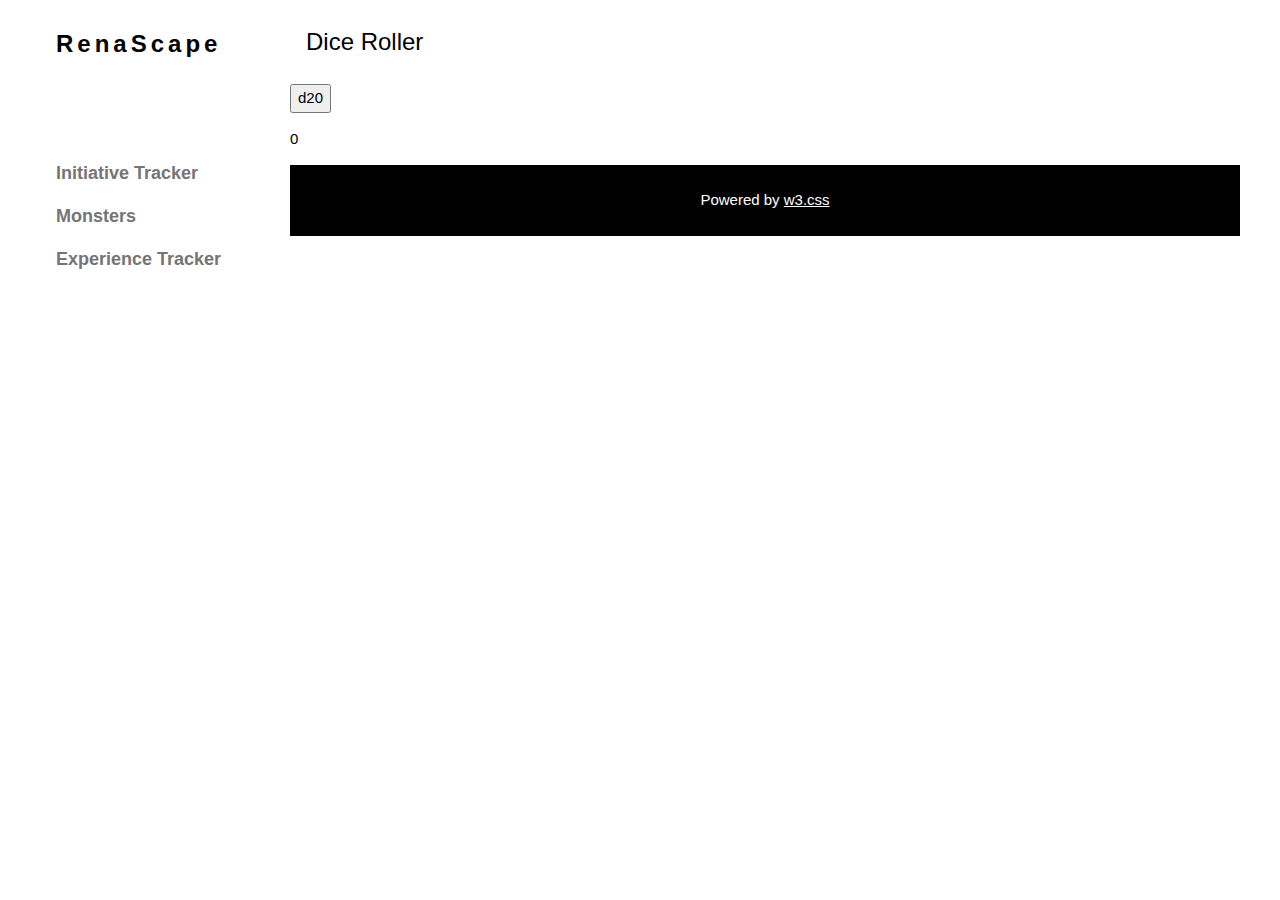
==== dice.html @ 7d503acd "Style And Roller" ====
<!DOCTYPE html>
<html>
<title>RenaScape - Dice Roller</title>
<meta charset="UTF-8">
<meta name="viewport" content="width=device-width, initial-scale=1">
<meta name="viewport" content="width=device-width, initial-scale=1">
<link rel="stylesheet" href="https://www.w3schools.com/w3css/4/w3.css">
<link rel="stylesheet" href="https://fonts.googleapis.com/css?family=Roboto">
<link rel="stylesheet" href="https://fonts.googleapis.com/css?family=Montserrat">
<link rel="stylesheet" href="https://cdnjs.cloudflare.com/ajax/libs/font-awesome/4.7.0/css/font-awesome.min.css">
<link rel="script" href="src/dice.js">

<body class="w3-content" style="max-width:1200px">

	<!-- Sidebar/menu -->
	<nav class="w3-sidebar w3-bar-block w3-white w3-collapse w3-top" style="z-index:3;width:250px" id="mySidebar">
	  <div class="w3-container w3-display-container w3-padding-16">
		<i onclick="w3_close()" class="fa fa-remove w3-hide-large w3-button w3-display-topright"></i>
		<h3 class="w3-wide"><b>RenaScape</b></h3>
	  </div>
	  <div class="w3-padding-64 w3-large w3-text-grey" style="font-weight:bold">
		<a href="#" class="w3-bar-item w3-button">Initiative Tracker</a>
		<a href="#" class="w3-bar-item w3-button">Monsters</a>
		<a href="#" class="w3-bar-item w3-button">Experience Tracker</a>
		<script src="src/dice.js"></script> 
	  </div>
	</nav>
	
	<!-- Top menu on small screens -->
	<header class="w3-bar w3-top w3-hide-large w3-black w3-xlarge">
	  <div class="w3-bar-item w3-padding-24 w3-wide">RenaScape</div>
	  <a href="javascript:void(0)" class="w3-bar-item w3-button w3-padding-24 w3-right" onclick="w3_open()"><i class="fa fa-bars"></i></a>
	</header>
	
	<!-- Overlay effect when opening sidebar on small screens -->
	<div class="w3-overlay w3-hide-large" onclick="w3_close()" style="cursor:pointer" title="close side menu" id="myOverlay"></div>
	
	<!-- !PAGE CONTENT! -->
	<div class="w3-main" style="margin-left:250px">
	
	  <!-- Push down content on small screens -->
	  <div class="w3-hide-large" style="margin-top:83px"></div>
	  
	  <!-- Top header -->
	  <header class="w3-container w3-xlarge">
		<p class="w3-left">Dice Roller</p>
		<p class="w3-right">
		  <!-- <i class="fa fa-shopping-cart w3-margin-right"></i>
		  <i class="fa fa-search"></i> -->
		</p>
	  </header>

	  <div>
		<button type="button" onclick="roll('d20')">d20</button>
		<p id="d20Result">0</p>
	  </div>

	
	  <div class="w3-black w3-center w3-padding-24">Powered by <a href="https://www.w3schools.com/w3css/default.asp" title="W3.CSS" target="_blank" class="w3-hover-opacity">w3.css</a></div>
	
	  <!-- End page content -->
	</div>
	
	
	<script>

	// Open and close sidebar
	function w3_open() {
	  document.getElementById("mySidebar").style.display = "block";
	  document.getElementById("myOverlay").style.display = "block";
	}
	 
	function w3_close() {
	  document.getElementById("mySidebar").style.display = "none";
	  document.getElementById("myOverlay").style.display = "none";
	}
	</script>
	
</body>
</html>
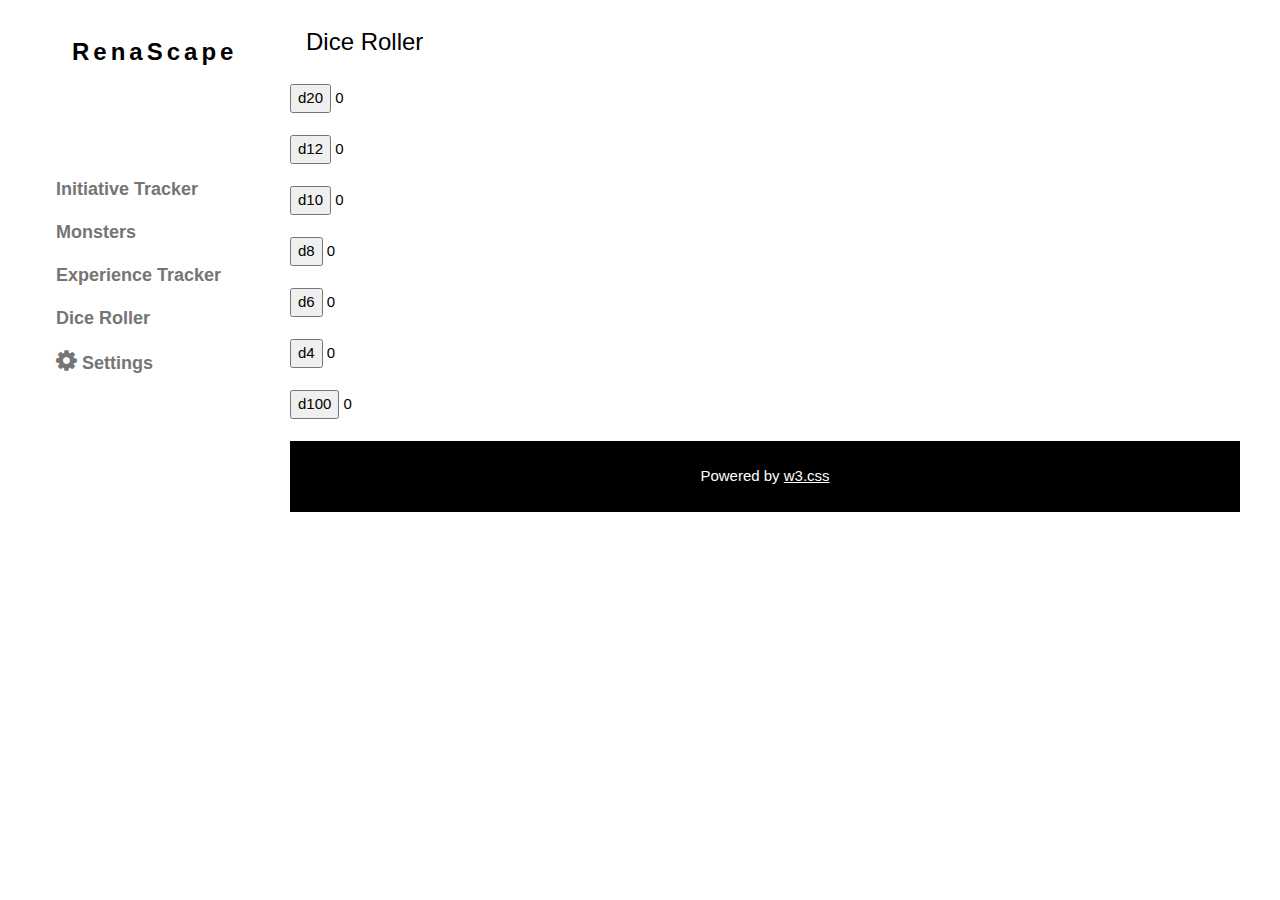
==== commit d587997d: "Add more dice to dice roller" ====
--- a/dice.html
+++ b/dice.html
@@ -8,7 +8,7 @@
 <link rel="stylesheet" href="https://fonts.googleapis.com/css?family=Roboto">
 <link rel="stylesheet" href="https://fonts.googleapis.com/css?family=Montserrat">
 <link rel="stylesheet" href="https://cdnjs.cloudflare.com/ajax/libs/font-awesome/4.7.0/css/font-awesome.min.css">
-<link rel="script" href="src/dice.js">
+<script src="src/dice.js"></script> 
 
 <body class="w3-content" style="max-width:1200px">
 
@@ -16,13 +16,14 @@
 	<nav class="w3-sidebar w3-bar-block w3-white w3-collapse w3-top" style="z-index:3;width:250px" id="mySidebar">
 	  <div class="w3-container w3-display-container w3-padding-16">
 		<i onclick="w3_close()" class="fa fa-remove w3-hide-large w3-button w3-display-topright"></i>
-		<h3 class="w3-wide"><b>RenaScape</b></h3>
+		<h3 class="w3-wide"><b><a href="index.html" class="w3-bar-item w3-button">RenaScape</a></b></h3>
 	  </div>
 	  <div class="w3-padding-64 w3-large w3-text-grey" style="font-weight:bold">
 		<a href="#" class="w3-bar-item w3-button">Initiative Tracker</a>
 		<a href="#" class="w3-bar-item w3-button">Monsters</a>
 		<a href="#" class="w3-bar-item w3-button">Experience Tracker</a>
-		<script src="src/dice.js"></script> 
+		<a href="dice.html" class="w3-bar-item w3-button">Dice Roller</a>
+		<a href="settings.html" class="w3-bar-item w3-button"><i class="fa fa-gear" style="font-size:24px;"></i> Settings</a>
 	  </div>
 	</nav>
 	
@@ -52,8 +53,39 @@
 
 	  <div>
 		<button type="button" onclick="roll('d20')">d20</button>
-		<p id="d20Result">0</p>
+		<p id="d20Result" style="display: inline;">0</p>
 	  </div>
+	  <br>
+	  <div>
+		<button type="button" onclick="roll('d12')">d12</button>
+		<p id="d12Result" style="display: inline;">0</p>
+	  </div>
+	  <br>
+	  <div>
+		<button type="button" onclick="roll('d10')">d10</button>
+		<p id="d10Result" style="display: inline;">0</p>
+	  </div>
+	  <br>
+	  <div>
+		<button type="button" onclick="roll('d8')">d8</button>
+		<p id="d8Result" style="display: inline;">0</p>
+	  </div>
+	  <br>
+	  <div>
+		<button type="button" onclick="roll('d6')">d6</button>
+		<p id="d6Result" style="display: inline;">0</p>
+	  </div>
+	  <br>
+	  <div>
+		<button type="button" onclick="roll('d4')">d4</button>
+		<p id="d4Result" style="display: inline;">0</p>
+	  </div>
+	  <br>
+	  <div>
+		<button type="button" onclick="roll('d100')">d100</button>
+		<p id="d100Result" style="display: inline;">0</p>
+	  </div>
+	  <br>
 
 	
 	  <div class="w3-black w3-center w3-padding-24">Powered by <a href="https://www.w3schools.com/w3css/default.asp" title="W3.CSS" target="_blank" class="w3-hover-opacity">w3.css</a></div>
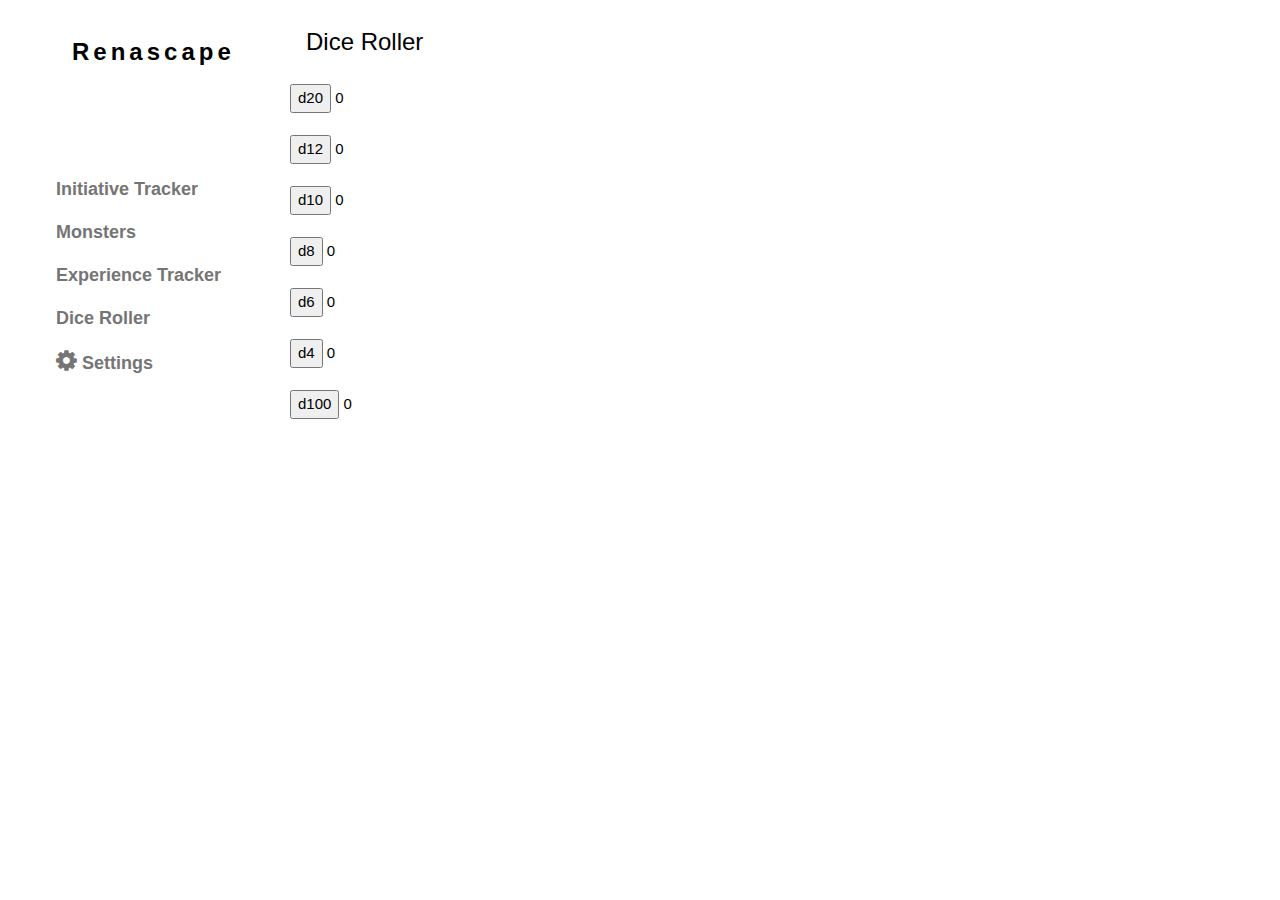
==== commit 8a37e6fa: "Finished Monster Loader" ====
--- a/dice.html
+++ b/dice.html
@@ -1,6 +1,6 @@
 <!DOCTYPE html>
 <html>
-<title>RenaScape - Dice Roller</title>
+<title>Renascape - Dice Roller</title>
 <meta charset="UTF-8">
 <meta name="viewport" content="width=device-width, initial-scale=1">
 <meta name="viewport" content="width=device-width, initial-scale=1">
@@ -16,7 +16,7 @@
 	<nav class="w3-sidebar w3-bar-block w3-white w3-collapse w3-top" style="z-index:3;width:250px" id="mySidebar">
 	  <div class="w3-container w3-display-container w3-padding-16">
 		<i onclick="w3_close()" class="fa fa-remove w3-hide-large w3-button w3-display-topright"></i>
-		<h3 class="w3-wide"><b><a href="index.html" class="w3-bar-item w3-button">RenaScape</a></b></h3>
+		<h3 class="w3-wide"><b><a href="index.html" class="w3-bar-item w3-button">Renascape</a></b></h3>
 	  </div>
 	  <div class="w3-padding-64 w3-large w3-text-grey" style="font-weight:bold">
 		<a href="#" class="w3-bar-item w3-button">Initiative Tracker</a>
@@ -29,7 +29,7 @@
 	
 	<!-- Top menu on small screens -->
 	<header class="w3-bar w3-top w3-hide-large w3-black w3-xlarge">
-	  <div class="w3-bar-item w3-padding-24 w3-wide">RenaScape</div>
+	  <div class="w3-bar-item w3-padding-24 w3-wide">Renascape</div>
 	  <a href="javascript:void(0)" class="w3-bar-item w3-button w3-padding-24 w3-right" onclick="w3_open()"><i class="fa fa-bars"></i></a>
 	</header>
 	
@@ -88,7 +88,7 @@
 	  <br>
 
 	
-	  <div class="w3-black w3-center w3-padding-24">Powered by <a href="https://www.w3schools.com/w3css/default.asp" title="W3.CSS" target="_blank" class="w3-hover-opacity">w3.css</a></div>
+	  <!-- <div class="w3-black w3-center w3-padding-24">Powered by <a href="https://www.w3schools.com/w3css/default.asp" title="W3.CSS" target="_blank" class="w3-hover-opacity">w3.css</a></div> -->
 	
 	  <!-- End page content -->
 	</div>
